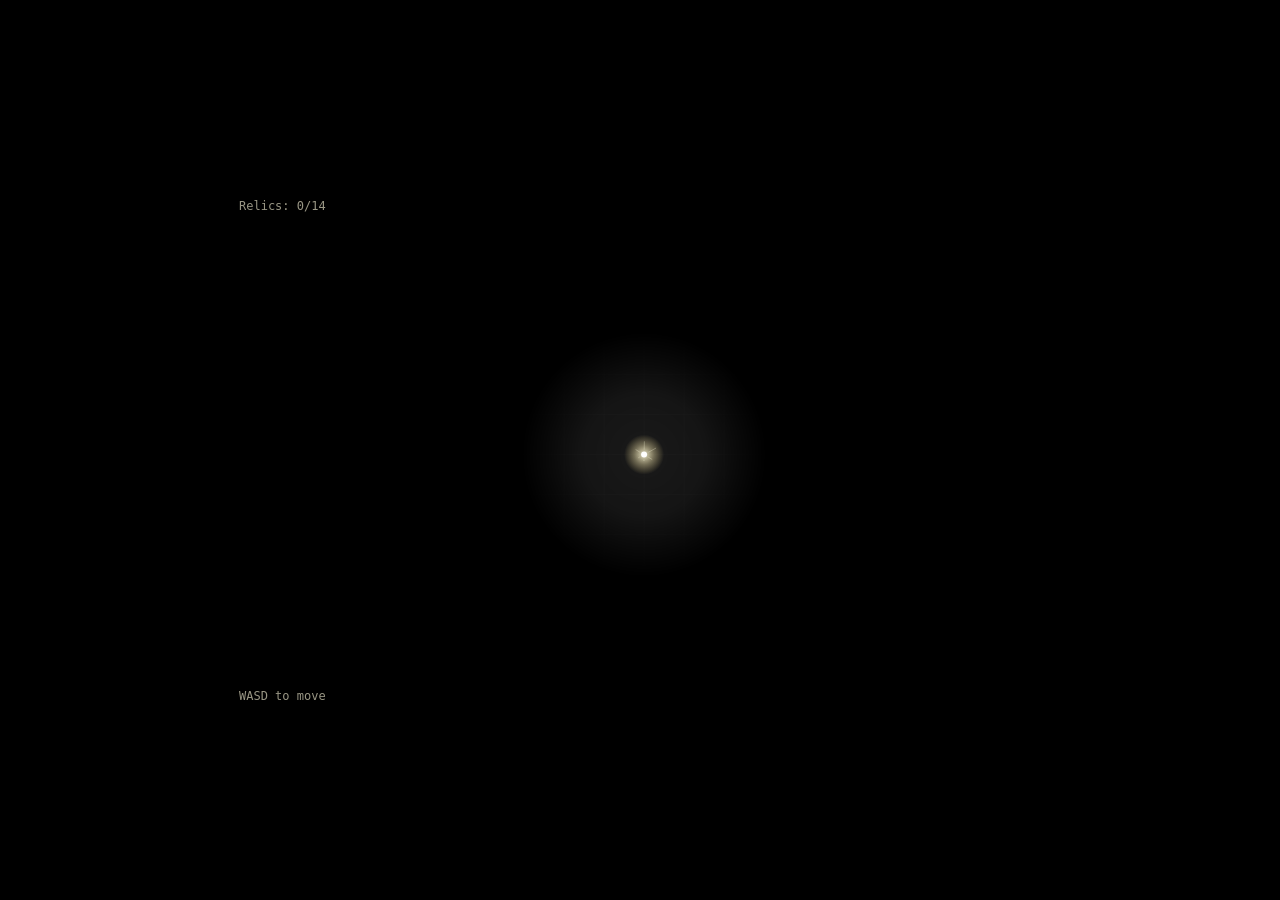
==== black-white-game-v3/index.html @ 5a11bf6a "v3: Bringer of Light - explore darkness, discover ancient ruins New concept: the world is darkness. " ====
<!DOCTYPE html>
<html lang="en">
<head>
    <meta charset="UTF-8">
    <meta name="viewport" content="width=device-width, initial-scale=1.0">
    <title>Bringer of Light</title>
    <style>
        * { margin: 0; padding: 0; }
        body { background: #000; overflow: hidden; display: flex; justify-content: center; align-items: center; height: 100vh; }
        canvas { display: block; }
    </style>
</head>
<body>
    <canvas id="game"></canvas>
    <script src="game.js"></script>
</body>
</html>
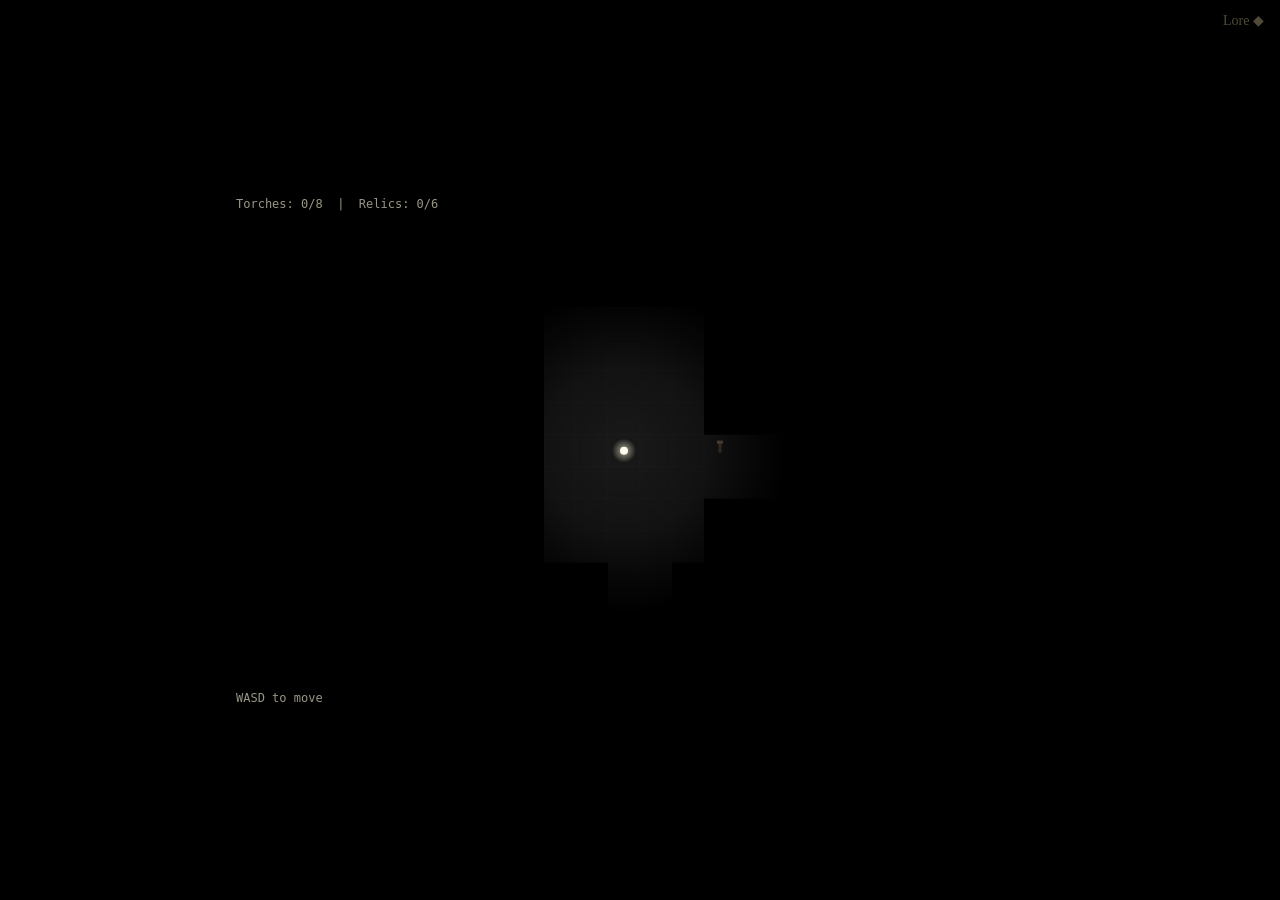
==== commit 8c076f9d: "Add shadow enemy, lore page, and torch counter - Shadow creature patrols dungeon using BFS pathfindi" ====
--- a/black-white-game-v3/index.html
+++ b/black-white-game-v3/index.html
@@ -5,13 +5,96 @@
     <meta name="viewport" content="width=device-width, initial-scale=1.0">
     <title>Bringer of Light</title>
     <style>
-        * { margin: 0; padding: 0; }
+        * { margin: 0; padding: 0; box-sizing: border-box; }
         body { background: #000; overflow: hidden; display: flex; justify-content: center; align-items: center; height: 100vh; }
         canvas { display: block; }
+        .lore-btn {
+            position: fixed; top: 12px; right: 16px;
+            color: #c8b88a; background: none; border: none; cursor: pointer;
+            font-family: Georgia, serif; font-size: 14px;
+            opacity: 0.4; transition: opacity 0.3s; z-index: 20;
+        }
+        .lore-btn:hover { opacity: 1; }
+        #lore-overlay {
+            display: none; position: fixed; inset: 0;
+            background: rgba(0,0,0,0.92); z-index: 15;
+            overflow-y: auto;
+            font-family: Georgia, 'Times New Roman', serif;
+            color: #c8b88a;
+        }
+        #lore-overlay.open { display: flex; flex-direction: column; align-items: center; }
+        #lore-close {
+            position: fixed; top: 12px; right: 16px;
+            color: #c8b88a; background: none; border: none; cursor: pointer;
+            font-family: Georgia, serif; font-size: 14px;
+            opacity: 0.6; z-index: 25;
+        }
+        #lore-close:hover { opacity: 1; }
+        #lore-content {
+            max-width: 680px; width: 100%; padding: 60px 24px 80px;
+            line-height: 1.8; opacity: 0; animation: fadeIn 1s ease forwards;
+        }
+        @keyframes fadeIn { to { opacity: 1; } }
+        #lore-content h1 { font-size: 2.2em; color: #e8d8a8; text-align: center; margin-bottom: 8px; letter-spacing: 2px; text-shadow: 0 0 30px rgba(200,180,120,0.3); }
+        #lore-content h2 { font-size: 1.4em; color: #d4c494; margin-top: 40px; margin-bottom: 12px; border-bottom: 1px solid rgba(200,180,120,0.15); padding-bottom: 6px; }
+        #lore-content p { margin-bottom: 14px; font-size: 1.02em; }
+        #lore-content strong { color: #e8d8a8; }
+        #lore-content em { color: #a89868; }
+        #lore-content hr { border: none; border-top: 1px solid rgba(200,180,120,0.12); margin: 32px 0; }
+        #lore-content ul { list-style: none; padding: 0; }
+        #lore-content li { padding: 6px 0 6px 20px; position: relative; }
+        #lore-content li::before { content: '◆'; position: absolute; left: 0; color: #c8b88a; opacity: 0.4; font-size: 0.6em; top: 12px; }
+        #lore-content table { width: 100%; border-collapse: collapse; margin: 12px 0; }
+        #lore-content th { text-align: left; color: #d4c494; border-bottom: 1px solid rgba(200,180,120,0.2); padding: 6px 10px; font-size: 0.95em; }
+        #lore-content td { padding: 6px 10px; border-bottom: 1px solid rgba(200,180,120,0.06); }
     </style>
 </head>
 <body>
+    <button class="lore-btn" onclick="document.getElementById('lore-overlay').classList.add('open')">Lore ◆</button>
+    <div id="lore-overlay">
+        <button id="lore-close" onclick="document.getElementById('lore-overlay').classList.remove('open')">✕ Close</button>
+        <div id="lore-content"></div>
+    </div>
     <canvas id="game"></canvas>
+    <script>
+        // Inline markdown renderer + lore content
+        (function() {
+            function md(text) {
+                let html = text
+                    .replace(/^---$/gm, '<hr>')
+                    .replace(/^### (.+)$/gm, '<h3>$1</h3>')
+                    .replace(/^## (.+)$/gm, '<h2>$1</h2>')
+                    .replace(/^# (.+)$/gm, '<h1>$1</h1>')
+                    .replace(/\*\*\*(.+?)\*\*\*/g, '<strong><em>$1</em></strong>')
+                    .replace(/\*\*(.+?)\*\*/g, '<strong>$1</strong>')
+                    .replace(/\*(.+?)\*/g, '<em>$1</em>')
+                    .replace(/`(.+?)`/g, '<code>$1</code>');
+                html = html.replace(/^(\|.+\|)\n(\|[-| :]+\|)\n((?:\|.+\|\n?)*)/gm, function(m, header, sep, body) {
+                    var ths = header.split('|').filter(function(c){return c.trim()}).map(function(c){return '<th>'+c.trim()+'</th>'}).join('');
+                    var rows = body.trim().split('\n').map(function(row) {
+                        var tds = row.split('|').filter(function(c){return c.trim()}).map(function(c){return '<td>'+c.trim()+'</td>'}).join('');
+                        return '<tr>'+tds+'</tr>';
+                    }).join('');
+                    return '<table><thead><tr>'+ths+'</tr></thead><tbody>'+rows+'</tbody></table>';
+                });
+                html = html.replace(/^- (.+)$/gm, '<li>$1</li>');
+                html = html.replace(/(<li>.*<\/li>\n?)+/g, '<ul>$&</ul>');
+                var lines = html.split('\n'), result = [], inP = false;
+                for (var i = 0; i < lines.length; i++) {
+                    var t = lines[i].trim();
+                    if (!t) { if (inP) { result.push('</p>'); inP = false; } continue; }
+                    if (/^<(h[1-6]|hr|ul|li|table|thead|tbody|tr|th|td|\/)/i.test(t)) {
+                        if (inP) { result.push('</p>'); inP = false; }
+                        result.push(t);
+                    } else { if (!inP) { result.push('<p>'); inP = true; } result.push(t); }
+                }
+                if (inP) result.push('</p>');
+                return result.join('\n');
+            }
+            var lore = "# Bringer of Light\n\n## The Dimming\n\nLong ago, the world was lit by the **Eternal Flame** \u2014 a living light kept in the heart of a vast underground city. Civilizations thrived in its glow. Markets bustled in golden warmth, children played in corridors that never knew night, and the people believed the light would last forever.\n\nBut something consumed it. The people called it *The Dimming* \u2014 not a creature, not a storm, but an **absence**. Light simply\u2026 stopped. Torches refused to catch. Lanterns flickered and died. The Eternal Flame shrank to an ember, then to nothing.\n\nThe city fell silent. Its people vanished \u2014 not dead, just *gone*, as if light was what held them together. What remained were walls, relics, and darkness so deep it felt alive.\n\n---\n\n## The Spark\n\nYou are a **spark** \u2014 the last ember that escaped the Eternal Flame the moment before it was swallowed. You don\u2019t remember what you are. You don\u2019t know why you glow. You only know one thing: **move forward**.\n\nWhen you touch the old torches, they remember fire. When you find the relics, the world remembers itself \u2014 fragments of frozen memory play out before you: a merchant mid-sentence, a child\u2019s drawing on a wall, a warning carved too late.\n\n---\n\n## The Relics\n\nEach relic is a **fragment of memory** \u2014 a moment captured in light at the instant of The Dimming. They hold the truth of what happened:\n\n- **Merchant\u2019s Ledger** \u2014 *\u201CThe shadow merchants offered a trade. Endless night for endless wealth. We should have known...\u201D*\n- **Child\u2019s Drawing** \u2014 A crude sketch of a sun with a face. Below it: *\u201CWhen does it come back?\u201D*\n- **Captain\u2019s Warning** \u2014 *\u201CSeal the lower vaults. Whatever is down there, it isn\u2019t darkness. Darkness doesn\u2019t breathe.\u201D*\n- **Scholar\u2019s Notes** \u2014 *\u201CThe Flame isn\u2019t dying. It\u2019s being eaten. Something learned to feed on light itself.\u201D*\n- **Last Record** \u2014 *\u201CIf you\u2019re reading this, you are the light now. Don\u2019t go deeper. Don\u2019t\u2014\u201D*\n\n---\n\n## The Truth\n\nThe deeper you go, the more you learn: **The Dimming wasn\u2019t an accident.** Someone chose darkness. A pact was made \u2014 light for power \u2014 and the cost was everything.\n\nAnd they\u2019re still down here. Waiting. Not in the shadows.\n\n*They are the shadows.*\n\n---\n\n## Controls\n\n| Key | Action |\n|-----|--------|\n| **WASD** / **Arrow Keys** | Move |\n| **Space** | Interact with torches and relics |\n\n---\n\n*A game about bringing light to a world that lost it.*";
+            document.getElementById('lore-content').innerHTML = md(lore);
+        })();
+    </script>
     <script src="game.js"></script>
 </body>
 </html>
